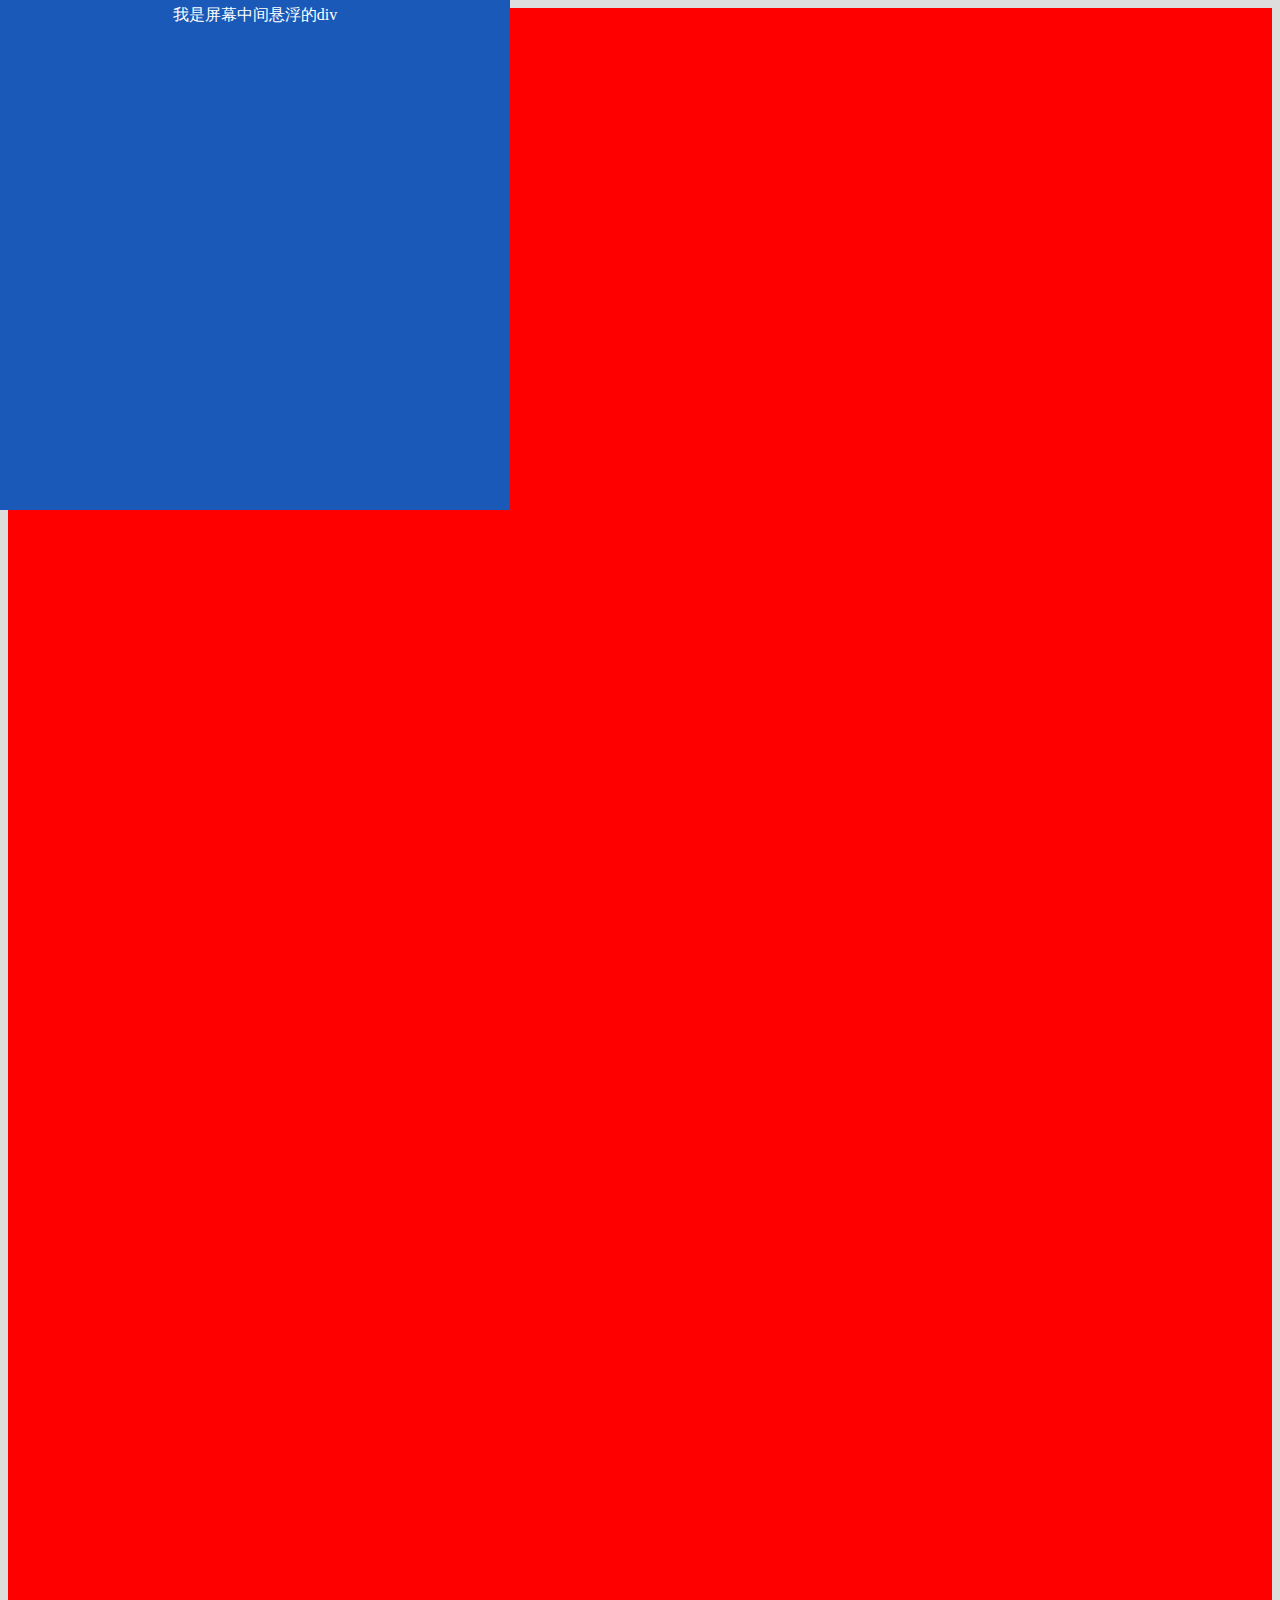
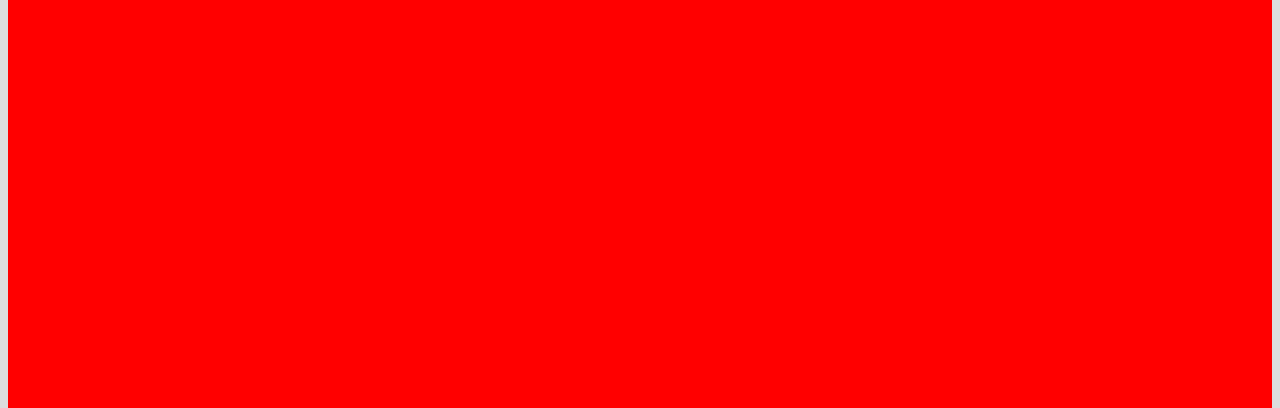
==== front/demo.html @ ea2b9f48 "detail page demo version" ====
<!DOCTYPE html>
<html>
<head>
<meta charset="utf-8" />
<meta http-equiv="X-UA-Compatible" content="IE=edge,chrome=1" />
<title>DIV悬浮示例-纯CSS实现</title>


<style type="text/css">
/*设置了高度，可以上下滚动*/
body {
height: 1800px;
background:#dddddd;
}




/*屏幕中间*/
div.center_{
/* right: 45%;
top: 50%; */
background: #1a59b7;
color:#ffffff;

z-index: 9999;
position: fixed;
padding:5px;
text-align:center;
width: 500px;
height: 500px;
left: 0px;
top: 0px;
}
.content{
    overflow: hidden;
    background-color: red;
    height: 2000px;
}

</style>


</head>
<body >
<div class="content">
    <div class="q">
        adASASDA
    </div>
    <div class="center_"> 我是屏幕中间悬浮的div</div>
</div>


</body>
</html>
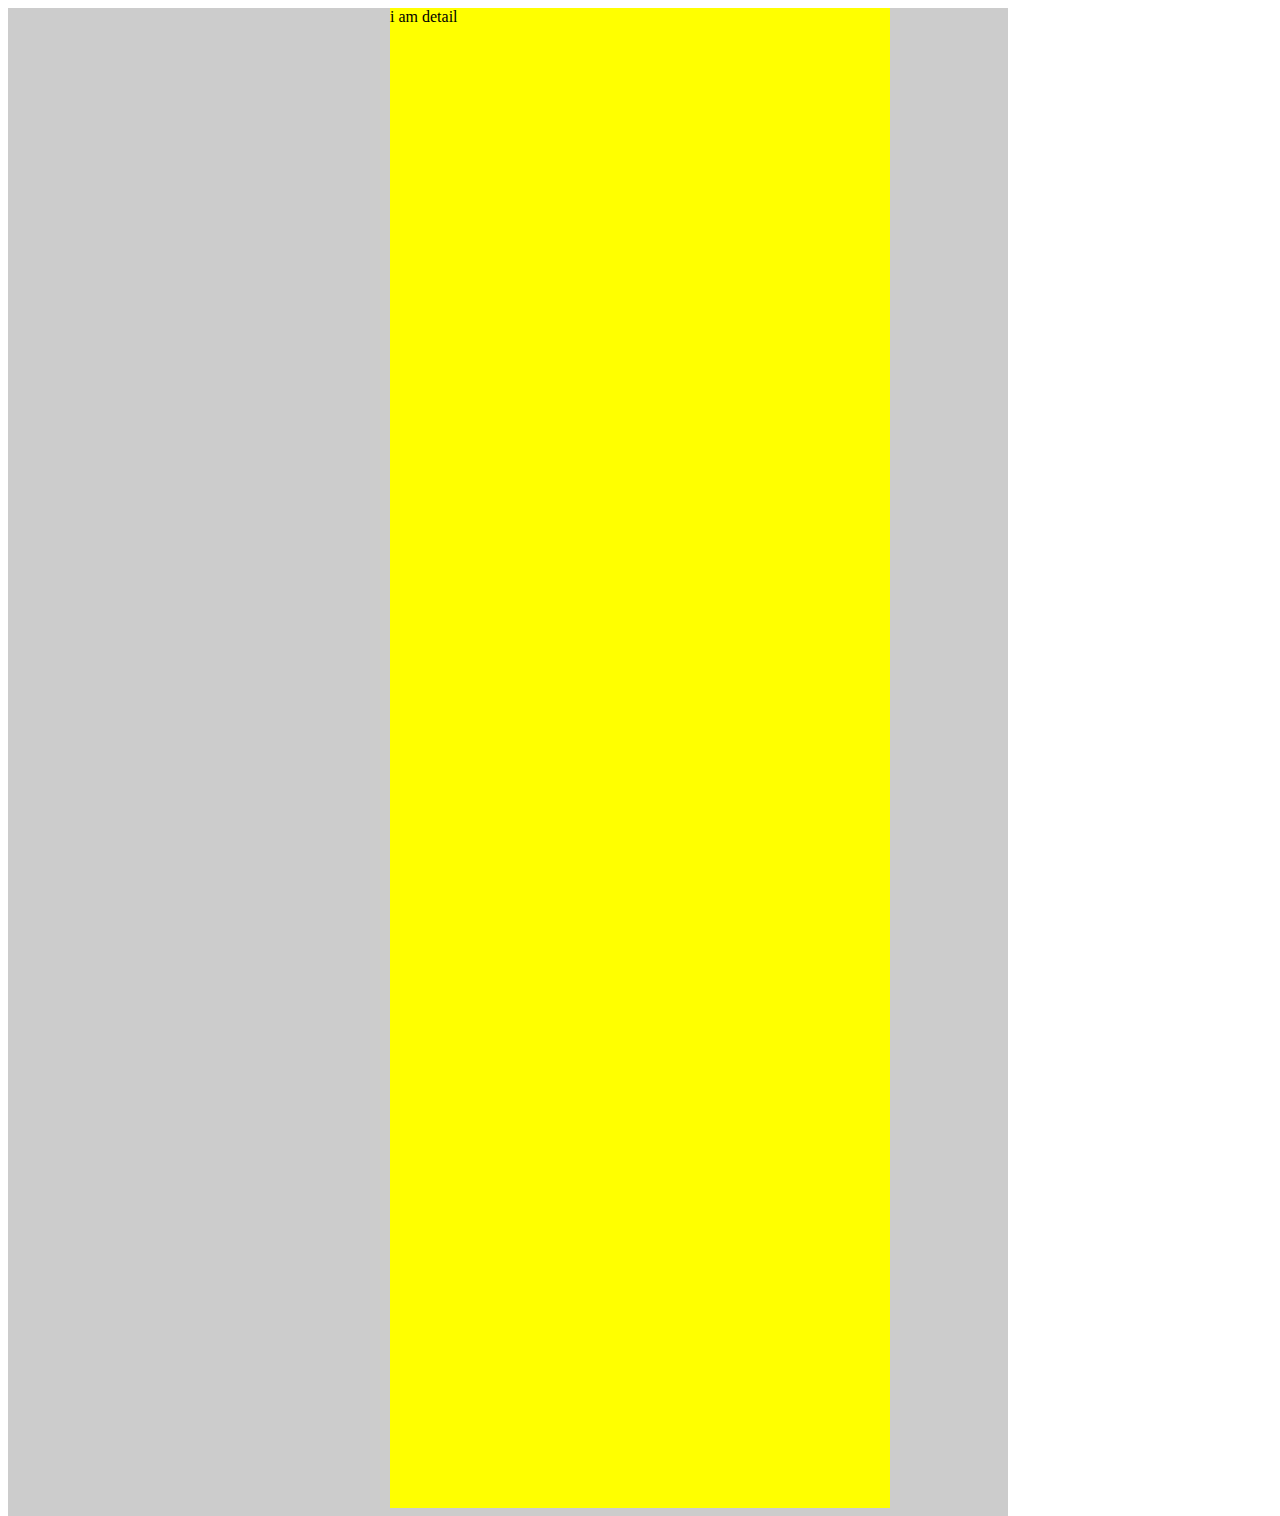
==== commit b415ae02: "detail version1" ====
--- a/front/demo.html
+++ b/front/demo.html
@@ -7,47 +7,34 @@
 
 
 <style type="text/css">
-/*设置了高度，可以上下滚动*/
-body {
-height: 1800px;
-background:#dddddd;
+.content{
+ height: 2000px;
+ width: 1000px;
+ background-color: black;
+ position: fixed;
+ z-index: -1;
+ opacity: 0.2;
 }
 
-
-
-
-/*屏幕中间*/
-div.center_{
-/* right: 45%;
-top: 50%; */
-background: #1a59b7;
-color:#ffffff;
-
-z-index: 9999;
-position: fixed;
-padding:5px;
-text-align:center;
-width: 500px;
-height: 500px;
-left: 0px;
-top: 0px;
+.detail{
+    height: 1500px;
+    width: 500px;
+    margin: auto;
+    background-color: yellow;
+    z-index: 2;
 }
-.content{
-    overflow: hidden;
-    background-color: red;
-    height: 2000px;
-}
-
 </style>
 
 
 </head>
-<body >
+<body>
 <div class="content">
     <div class="q">
-        adASASDA
-    </div>
-    <div class="center_"> 我是屏幕中间悬浮的div</div>
+        我是内容
+    </div> 
+</div>
+<div class="detail"> 
+    i am detail 
 </div>
 
 
